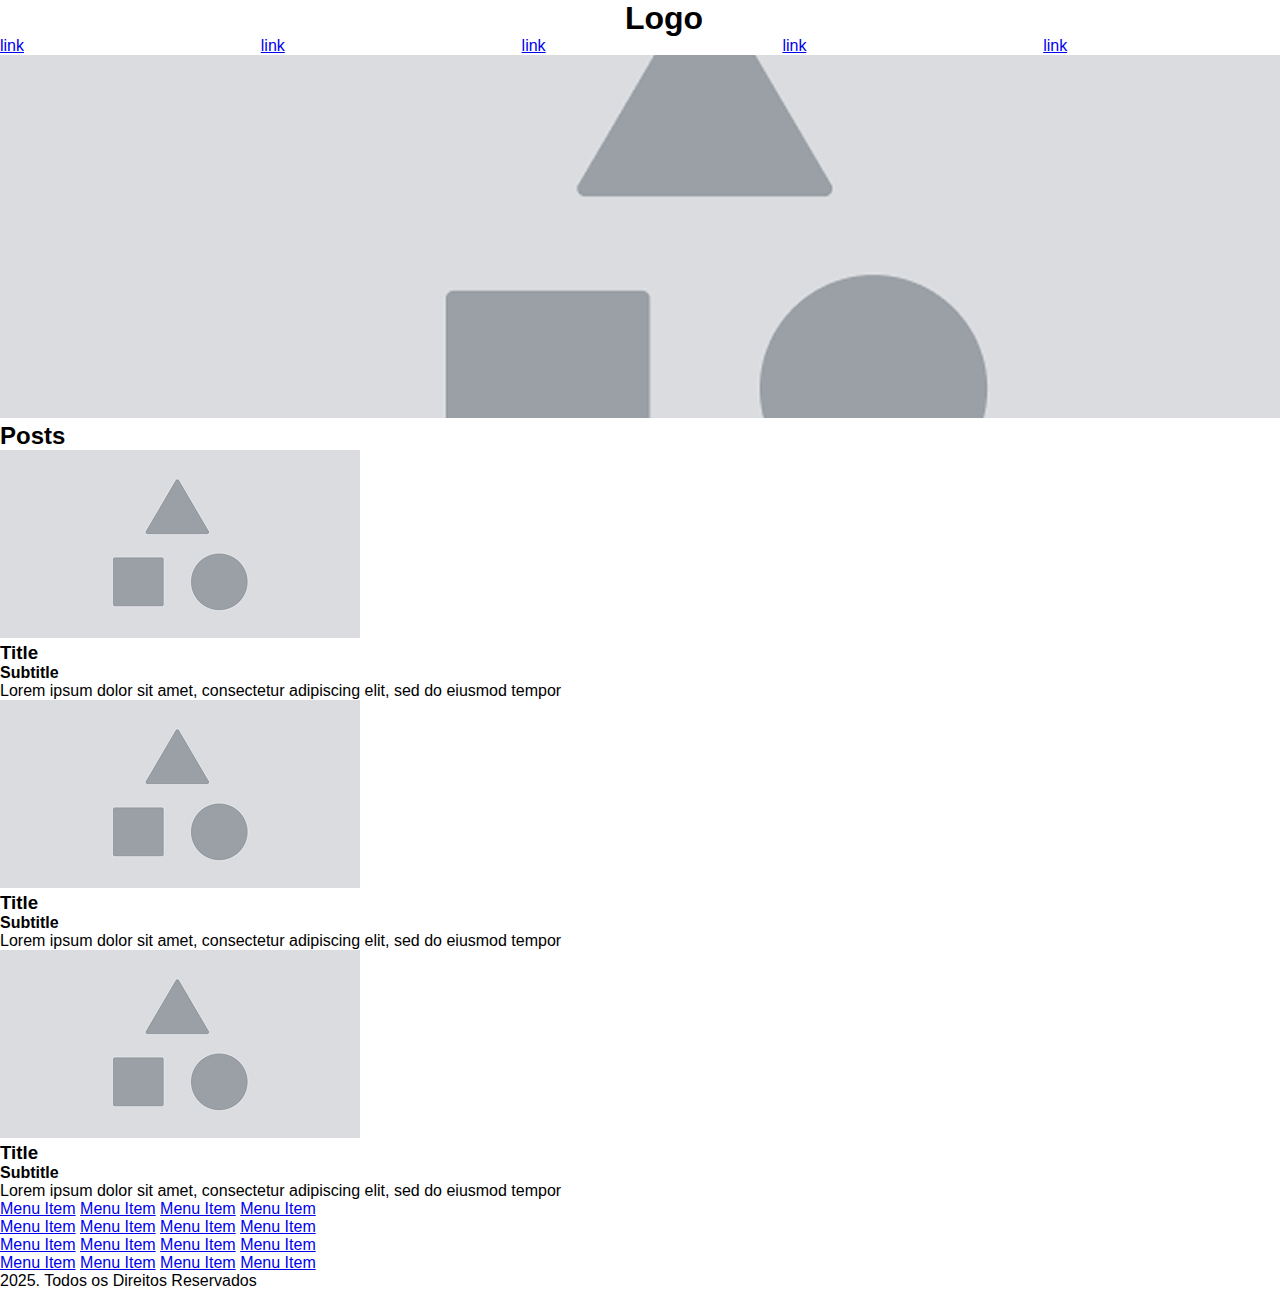
==== wireframe/index.html @ 2ebed70b "criação do arquivo wirefreme" ====
<!DOCTYPE html>
<html lang="pt-br">

<head>
    <meta charset="UTF-8">
    <meta name="viewport" content="width=device-width, initial-scale=1.0">
    <title>Wireframe</title>

    <!-- Link para os estilos -->

    <link href="css/styles.css" rel="stylesheet">
</head>

<body>
    <header>
        <div class="container">
            <h1>Logo</h1>
        </div>
    </header>

    <nav>
        <div class="container">
            <ul>
                <li><a href="#">link</a></li>
                <li><a href="#">link</a></li>
                <li><a href="#">link</a></li>
                <li><a href="#">link</a></li>
                <li><a href="#">link</a></li>
                <li><a href="#">link</a></li>
            </ul>
        </div>
    </nav>

    <main>
        <section id="banner">
            <img src="images/banner/Horizontal/imagem-banner.jpg" alt="banner principal">
        </section>

        <section class="posts">
            <h2>Posts</h2>

            <div class="container">
                <!-- inicio: card -->
                <div class="card">
                    <img src="images/banner/Horizontal/image-post.jpg" alt="imagem do post">
                    <h3>Title</h3>
                    <h4>Subtitle</h4>
                    <p>Lorem ipsum dolor sit amet, consectetur adipiscing elit, sed do eiusmod tempor</p>
                </div>
                <!-- fim:card -->


                <!-- inicio: card -->
                <div class="card">
                    <img src="images/banner/Horizontal/image-post.jpg" alt="imagem do post">
                    <h3>Title</h3>
                    <h4>Subtitle</h4>
                    <p>Lorem ipsum dolor sit amet, consectetur adipiscing elit, sed do eiusmod tempor</p>
                </div>
                <!-- fim:card -->



                <!-- inicio: card -->
                <div class="card">
                    <img src="images/banner/Horizontal/image-post.jpg" alt="imagem do post">
                    <h3>Title</h3>
                    <h4>Subtitle</h4>
                    <p>Lorem ipsum dolor sit amet, consectetur adipiscing elit, sed do eiusmod tempor</p>
                </div>
                <!-- fim:card -->
            </div>

        </section>
    </main>

    <footer>
        <div class="footer-top">
            <div class="container">
                <div class="link-group">
                    <a href="#">Menu Item</a>
                    <a href="#">Menu Item</a>
                    <a href="#">Menu Item</a>
                    <a href="#">Menu Item</a>
                </div>
                <div class="link-group">
                    <a href="#">Menu Item</a>
                    <a href="#">Menu Item</a>
                    <a href="#">Menu Item</a>
                    <a href="#">Menu Item</a>
                </div>
                <div class="link-group">
                    <a href="#">Menu Item</a>
                    <a href="#">Menu Item</a>
                    <a href="#">Menu Item</a>
                    <a href="#">Menu Item</a>
                </div>
                <div class="link-group">
                    <a href="#">Menu Item</a>
                    <a href="#">Menu Item</a>
                    <a href="#">Menu Item</a>
                    <a href="#">Menu Item</a>
                </div>
            </div>
        </div>

        <div class="footer-bottom">
            <p>2025. Todos os Direitos Reservados</p>
        </div>
    </footer>


</body>

</html>
---- wireframe/css/styles.css ----
*{
    margin: 0;
    padding: 0;
    font-family: Arial, Helvetica, sans-serif;
}

.container{
    width: 1328px;
    margin: auto;
}

/* header */

h1{
    text-align: center;
}

/* nav */

nav ul{
    list-style: none;
    display: flex;
    justify-content: space-between;
}
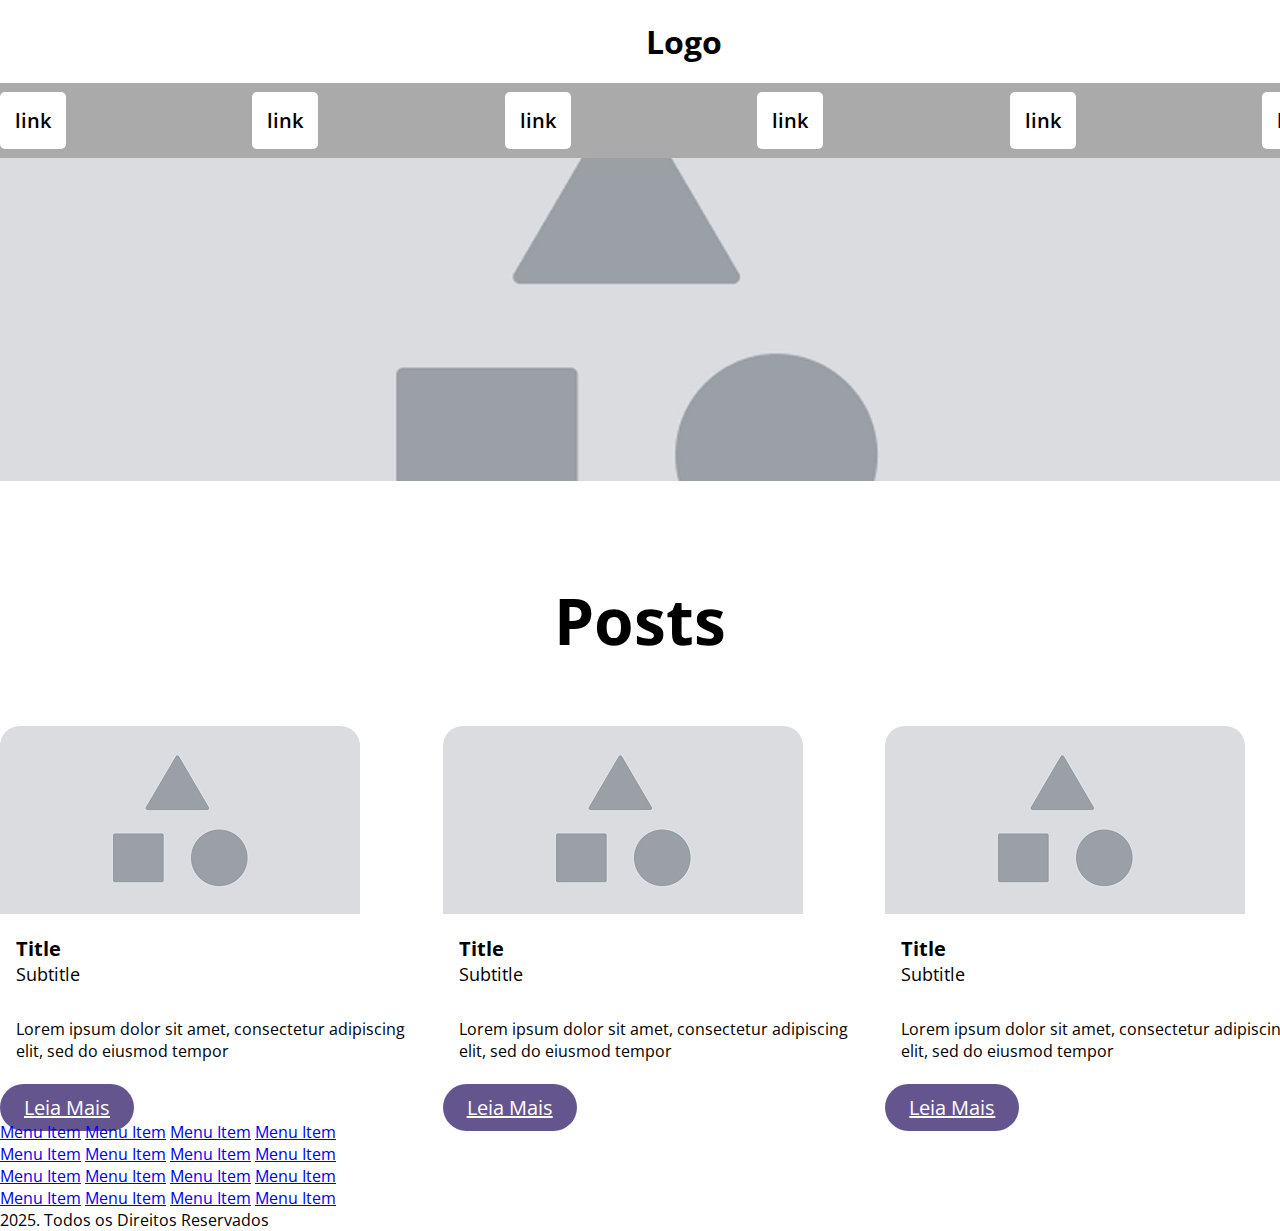
==== commit cc84c44c: "formatando o wireframe" ====
--- a/wireframe/index.html
+++ b/wireframe/index.html
@@ -9,6 +9,11 @@
     <!-- Link para os estilos -->
 
     <link href="css/styles.css" rel="stylesheet">
+
+    <link rel="preconnect" href="https://fonts.googleapis.com">
+    <link rel="preconnect" href="https://fonts.gstatic.com" crossorigin>
+    <link href="https://fonts.googleapis.com/css2?family=Open+Sans:ital,wght@0,300..800;1,300..800&display=swap"
+        rel="stylesheet">
 </head>
 
 <body>
@@ -46,6 +51,7 @@
                     <h3>Title</h3>
                     <h4>Subtitle</h4>
                     <p>Lorem ipsum dolor sit amet, consectetur adipiscing elit, sed do eiusmod tempor</p>
+                    <a href="#">Leia Mais</a>
                 </div>
                 <!-- fim:card -->
 
@@ -56,6 +62,7 @@
                     <h3>Title</h3>
                     <h4>Subtitle</h4>
                     <p>Lorem ipsum dolor sit amet, consectetur adipiscing elit, sed do eiusmod tempor</p>
+                    <a href="#">Leia Mais</a>
                 </div>
                 <!-- fim:card -->
 
@@ -67,6 +74,7 @@
                     <h3>Title</h3>
                     <h4>Subtitle</h4>
                     <p>Lorem ipsum dolor sit amet, consectetur adipiscing elit, sed do eiusmod tempor</p>
+                    <a href="#">Leia Mais</a>
                 </div>
                 <!-- fim:card -->
             </div>
--- a/wireframe/css/styles.css
+++ b/wireframe/css/styles.css
@@ -1,24 +1,96 @@
-*{
+* {
     margin: 0;
     padding: 0;
-    font-family: Arial, Helvetica, sans-serif;
+    font-family: "Open Sans", sans-serif;
 }
 
-.container{
+.container {
     width: 1328px;
     margin: auto;
 }
 
 /* header */
 
-h1{
+header {
+    padding: 20px;
+}
+
+h1 {
     text-align: center;
 }
 
 /* nav */
 
-nav ul{
+nav {
+    background: #aaa;
+    padding: 24px 0;
+}
+
+nav ul {
     list-style: none;
     display: flex;
     justify-content: space-between;
 }
+
+nav ul li a {
+    color: black;
+    font-weight: 600;
+    font-size: 20px;
+    text-decoration: none;
+    background: #fff;
+    padding: 15px;
+    transition: all ease-in 0.05s;
+    border-radius: 5px;
+}
+
+nav ul li a:hover {
+    background: #000;
+    color: #fff;
+}
+
+/* banner */
+#banner img {
+    width: 100%;
+}
+
+
+/* posts */
+
+.posts h2 {
+    text-align: center;
+    margin: 91px 0 62px;
+    font-size: 64px;
+}
+
+.posts .container {
+    display: flex;
+    justify-content: space-between;
+}
+
+.posts img {
+    border-radius: 20px 20px 0 0;
+}
+
+
+.posts h3 {
+    font-size: 20px;
+    margin: 16px 16px 0;
+}
+
+.posts h4 {
+    margin-left: 16px;
+    font-weight: normal;
+    font-size: 18px;
+}
+
+.posts p{
+    margin: 32px 16px;
+}
+
+.posts a{
+    background: #65558f;
+    color: #fff;
+    padding: 10px 24px;
+    border-radius: 100px;
+    font-size: 20px;
+}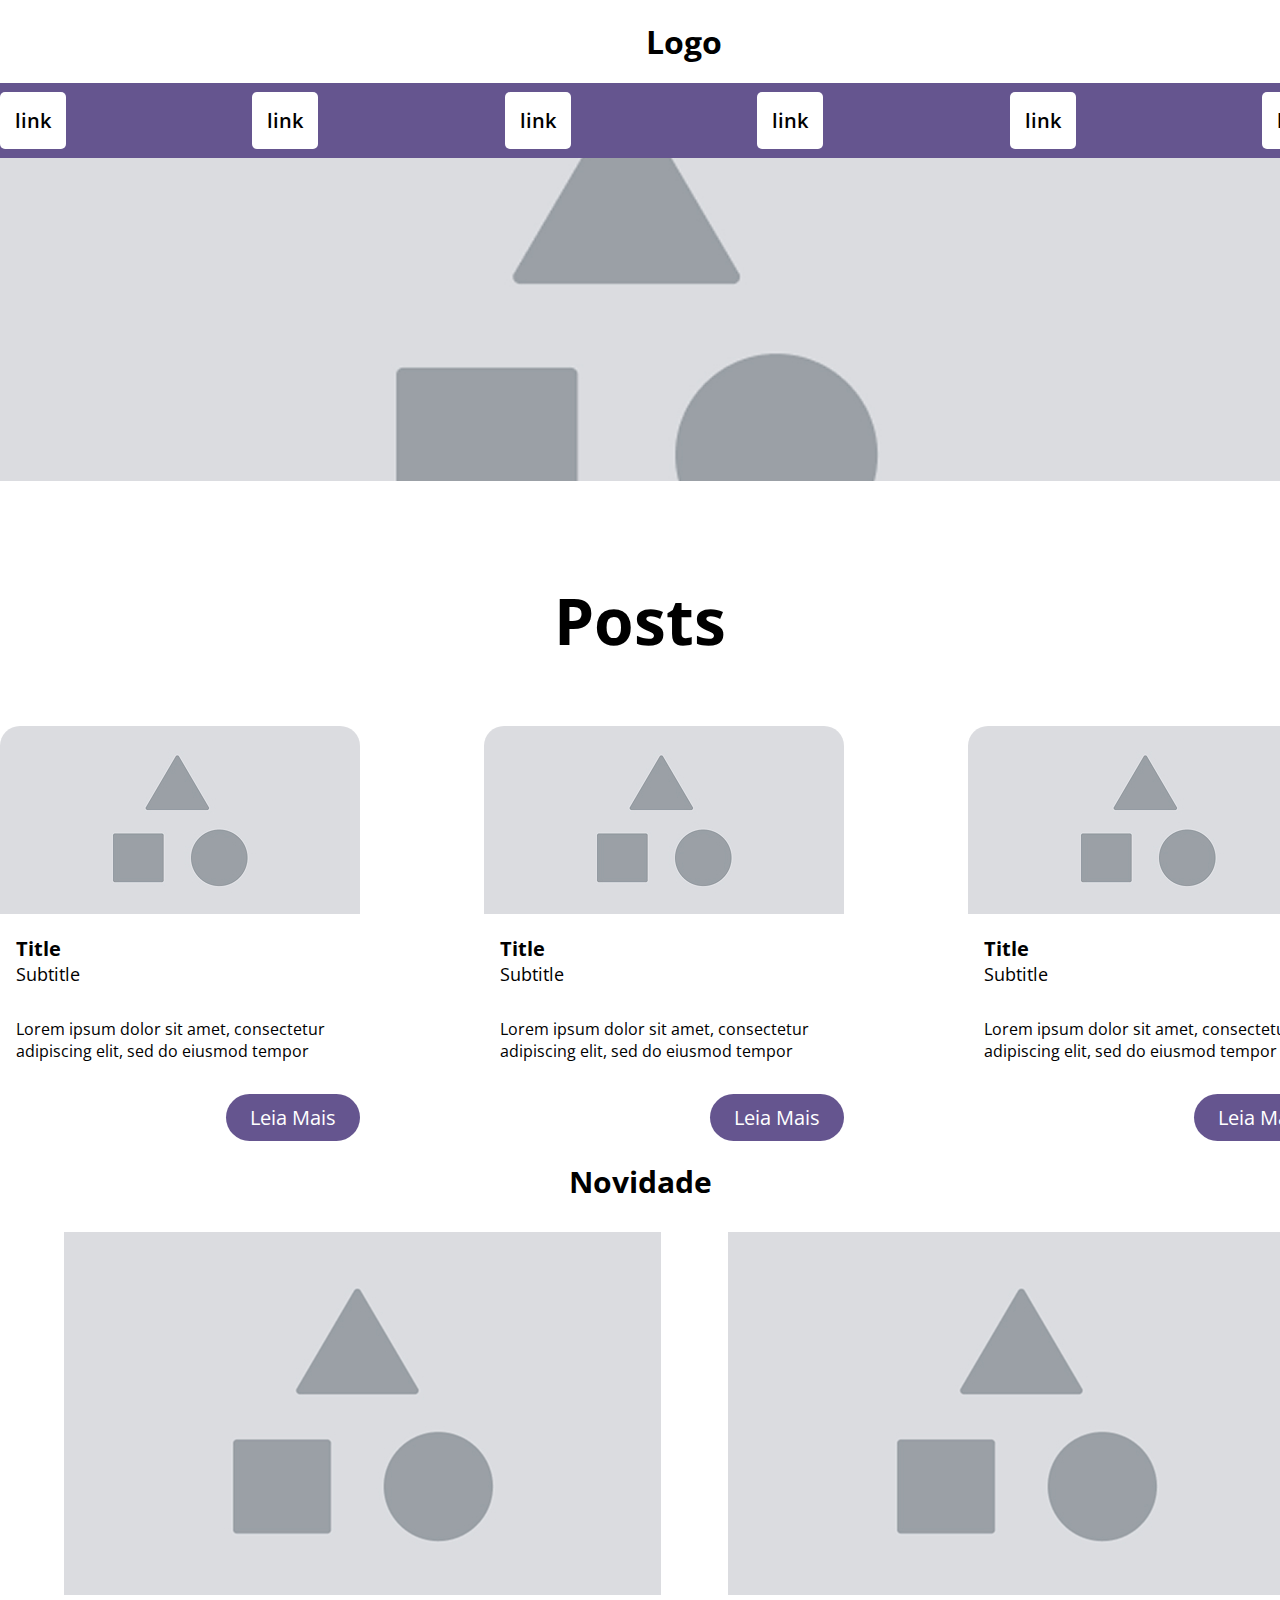
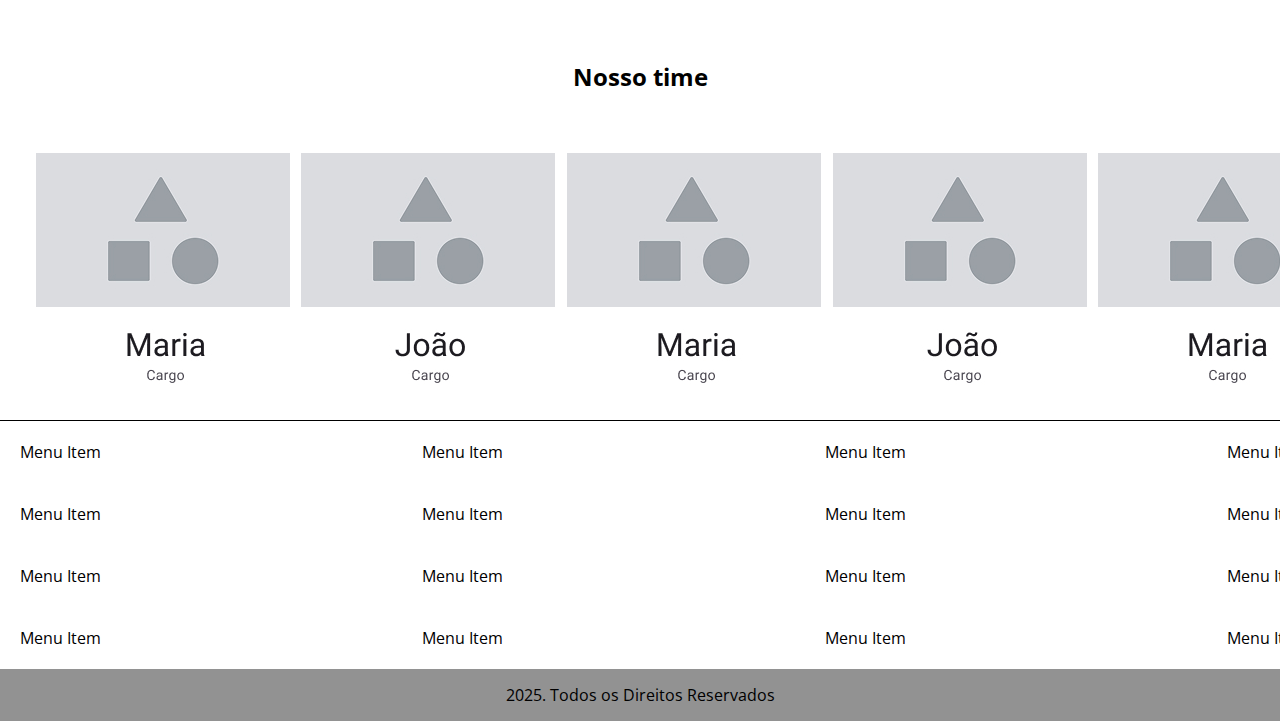
==== commit fa7f41c3: "atividade wireframe" ====
--- a/wireframe/index.html
+++ b/wireframe/index.html
@@ -51,7 +51,9 @@
                     <h3>Title</h3>
                     <h4>Subtitle</h4>
                     <p>Lorem ipsum dolor sit amet, consectetur adipiscing elit, sed do eiusmod tempor</p>
-                    <a href="#">Leia Mais</a>
+                    <div class="footer-card">
+                        <a href="#">Leia Mais</a>
+                    </div>
                 </div>
                 <!-- fim:card -->
 
@@ -62,7 +64,9 @@
                     <h3>Title</h3>
                     <h4>Subtitle</h4>
                     <p>Lorem ipsum dolor sit amet, consectetur adipiscing elit, sed do eiusmod tempor</p>
-                    <a href="#">Leia Mais</a>
+                    <div class="footer-card">
+                        <a href="#">Leia Mais</a>
+                    </div>
                 </div>
                 <!-- fim:card -->
 
@@ -74,12 +78,57 @@
                     <h3>Title</h3>
                     <h4>Subtitle</h4>
                     <p>Lorem ipsum dolor sit amet, consectetur adipiscing elit, sed do eiusmod tempor</p>
-                    <a href="#">Leia Mais</a>
+                    <div class="footer-card">
+                        <a href="#">Leia Mais</a>
+                    </div>
                 </div>
                 <!-- fim:card -->
             </div>
+        </section>
+
+        <section class="posts2">
+            <h2>Novidade</h2>
+
+
+            <div class="container">
+                <div class="img">
+                    <img src="images/banner/Horizontal/Media.jpg" alt="imagem da novidade">
+
+                </div>
+                <div class="img">
+                    <img src="images/banner/Horizontal/Media.jpg" alt="imagem da novidade">
+                </div>
+            </div>
 
         </section>
+   
+        <section class="posts3">
+            <h2>Nosso time</h2>
+
+
+            <div class="container">
+
+                <div class="img3">
+                    <img src="images/banner/Horizontal/Group 5.jpg" alt="imagem do nosso time">
+
+                </div>
+                <div class="img3">
+                    <img src="images/banner/Horizontal/Group 6.jpg" alt="imagem do nosso time">
+                </div>
+                <div class="img3">
+                    <img src="images/banner/Horizontal/Group 5.jpg" alt="imagem do nosso time">
+
+                </div>
+                <div class="img3">
+                    <img src="images/banner/Horizontal/Group 6.jpg" alt="imagem do nosso time">
+                </div><div class="img3">
+                    <img src="images/banner/Horizontal/Group 5.jpg" alt="imagem do nosso time">
+
+            </div>
+
+        </section>
+    
+
     </main>
 
     <footer>
--- a/wireframe/css/styles.css
+++ b/wireframe/css/styles.css
@@ -22,7 +22,7 @@
 /* nav */
 
 nav {
-    background: #aaa;
+    background: #65558f;
     padding: 24px 0;
 }
 
@@ -33,7 +33,7 @@
 }
 
 nav ul li a {
-    color: black;
+    color: rgb(0, 0, 0);
     font-weight: 600;
     font-size: 20px;
     text-decoration: none;
@@ -44,7 +44,7 @@
 }
 
 nav ul li a:hover {
-    background: #000;
+    background: #180644;
     color: #fff;
 }
 
@@ -67,6 +67,10 @@
     justify-content: space-between;
 }
 
+.posts .card{
+    width: 360px;
+}
+
 .posts img {
     border-radius: 20px 20px 0 0;
 }
@@ -83,14 +87,72 @@
     font-size: 18px;
 }
 
-.posts p{
+.posts p {
     margin: 32px 16px;
 }
 
-.posts a{
+.posts a {
     background: #65558f;
     color: #fff;
     padding: 10px 24px;
     border-radius: 100px;
     font-size: 20px;
+    margin-bottom: 20px;
+    display: inline-block;
+    text-decoration: none;
+}
+
+.posts a:hover{
+    background-color: #180644;
+}
+
+.posts .footer-card {
+    display: flex;
+    justify-content: flex-end;
+}
+
+.link-group a{
+ display: block;
+  text-decoration: none;
+  color: #000000;
+  padding: 20px;
+}
+
+.footer-top .container{
+    display: flex;
+    justify-content: space-between;
+    border-top: 1px solid;
+
+}
+
+.footer-bottom{
+display: flex;
+padding: 15px;
+justify-content: center;
+background-color: #929292;
+
+}
+
+.posts2 .container{
+    display: flex;
+    justify-content: space-around;
+  padding: 30px;
+}
+
+.posts2 h2{
+    display: flex;
+    justify-content: center;
+    font-size: 30px;
+}
+
+.posts3 .container{
+    display: flex;
+    justify-content: space-around;
+  padding: 30px;
+}
+
+.posts3 h2{
+        display: flex;
+        justify-content: space-around;
+      padding: 30px;
 }